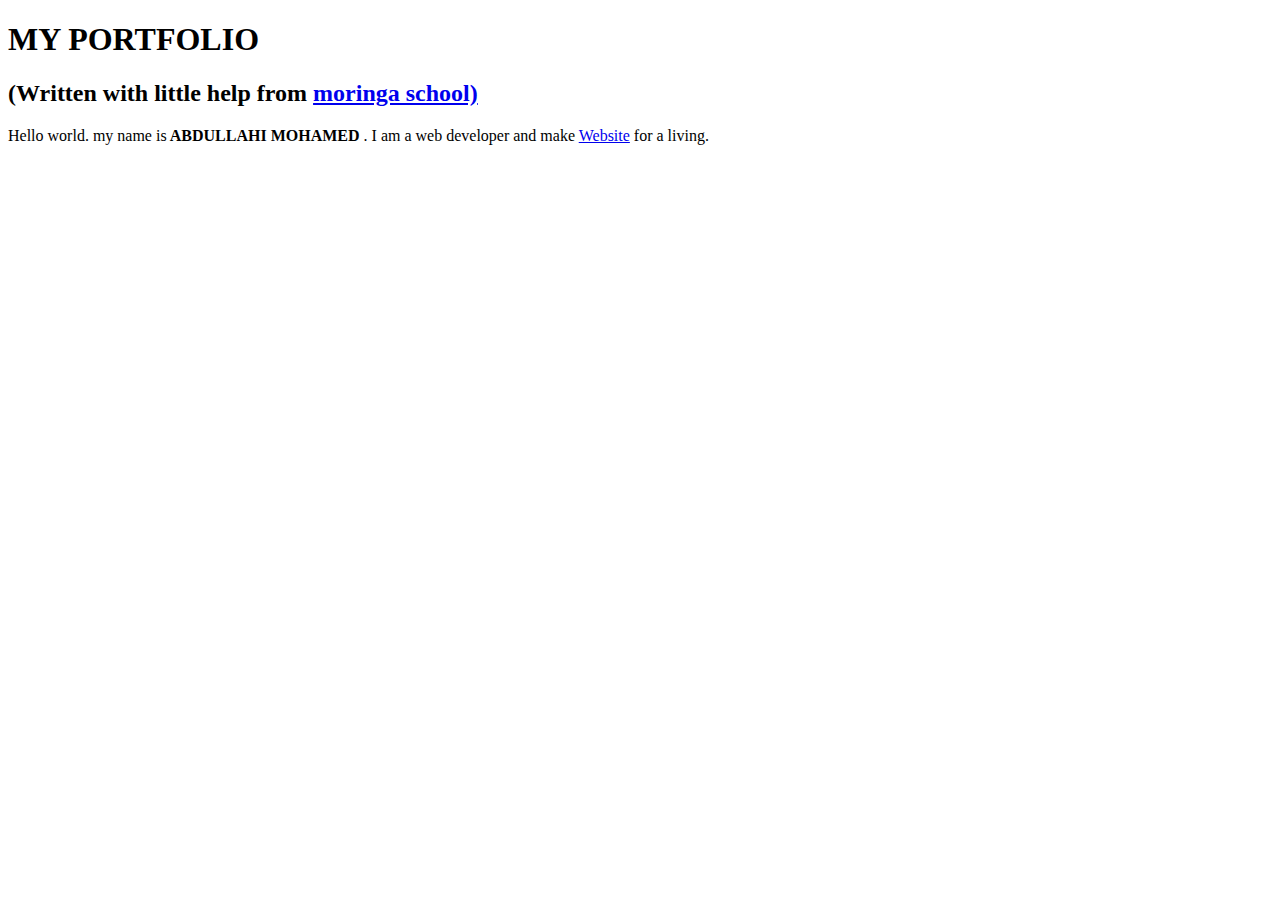
==== portfolio.html @ 0e447836 "managing the portfolio" ====
<!DOCTYPE html>
<html>
 <head>
   <title> MY PORTFOLIO </title>
   <link href="css/stylesheet.css"rel="stylesheet"type="text/css">
 </head>
 <body>
  <h1>MY PORTFOLIO</h1>
  <h2>(Written with little help from <a href="https://moringaschool.com/https://moringaschool.com/">moringa school)</a></h2>
   <p>Hello world. my name is<strong> ABDULLAHI MOHAMED </strong>. I am a web developer and make <a href="https://en.wikipedia.org/wiki/Website">Website</a> for a living.
          </P>
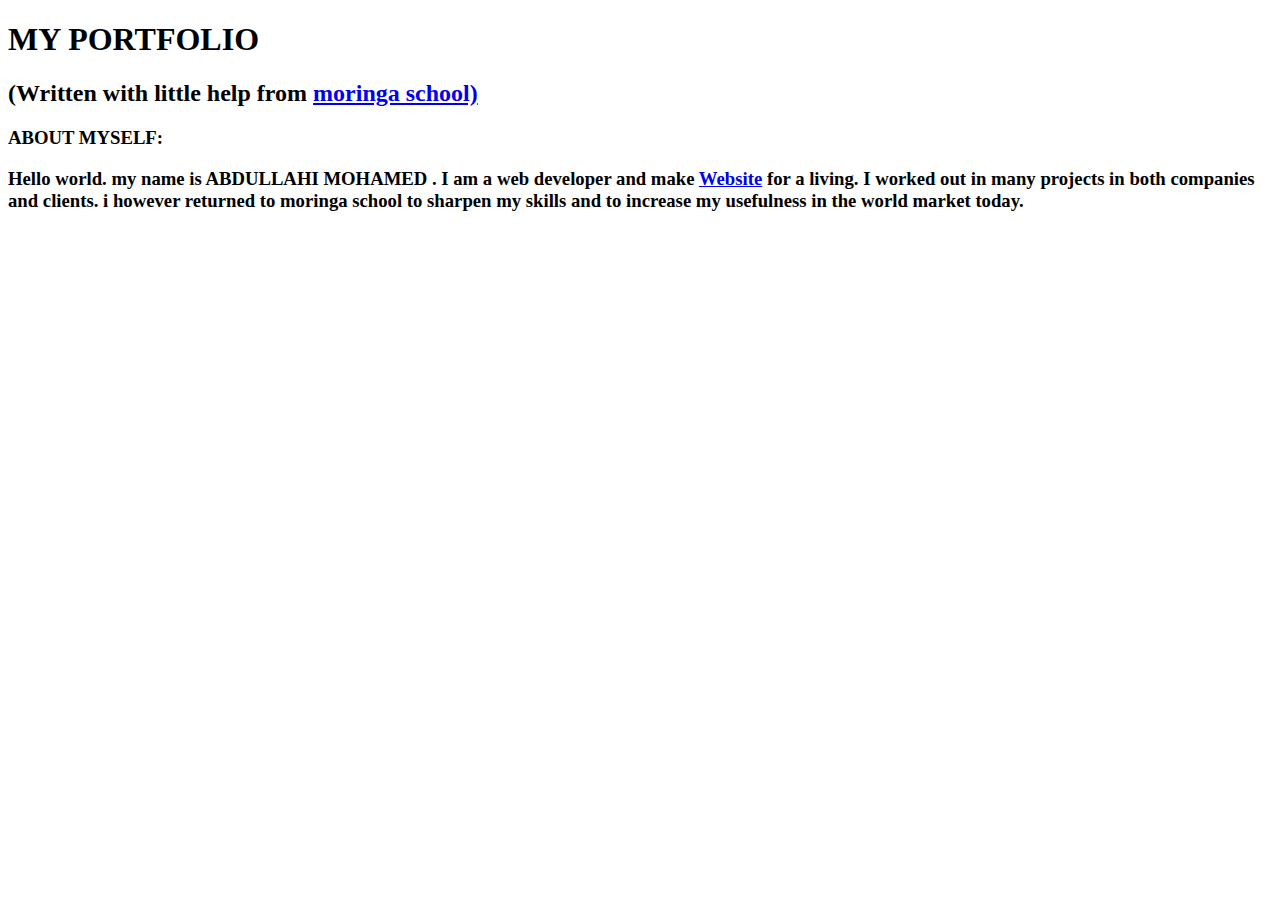
==== commit ab8fe0b6: "portfolio" ====
--- a/portfolio.html
+++ b/portfolio.html
@@ -7,5 +7,6 @@
  <body>
   <h1>MY PORTFOLIO</h1>
   <h2>(Written with little help from <a href="https://moringaschool.com/https://moringaschool.com/">moringa school)</a></h2>
+  <h3><strong>ABOUT MYSELF:</strong>
    <p>Hello world. my name is<strong> ABDULLAHI MOHAMED </strong>. I am a web developer and make <a href="https://en.wikipedia.org/wiki/Website">Website</a> for a living.
-          </P>
+   I worked out in many projects in both companies and clients. i however returned to moringa school to sharpen my skills and to increase my usefulness in the world market today.</P>
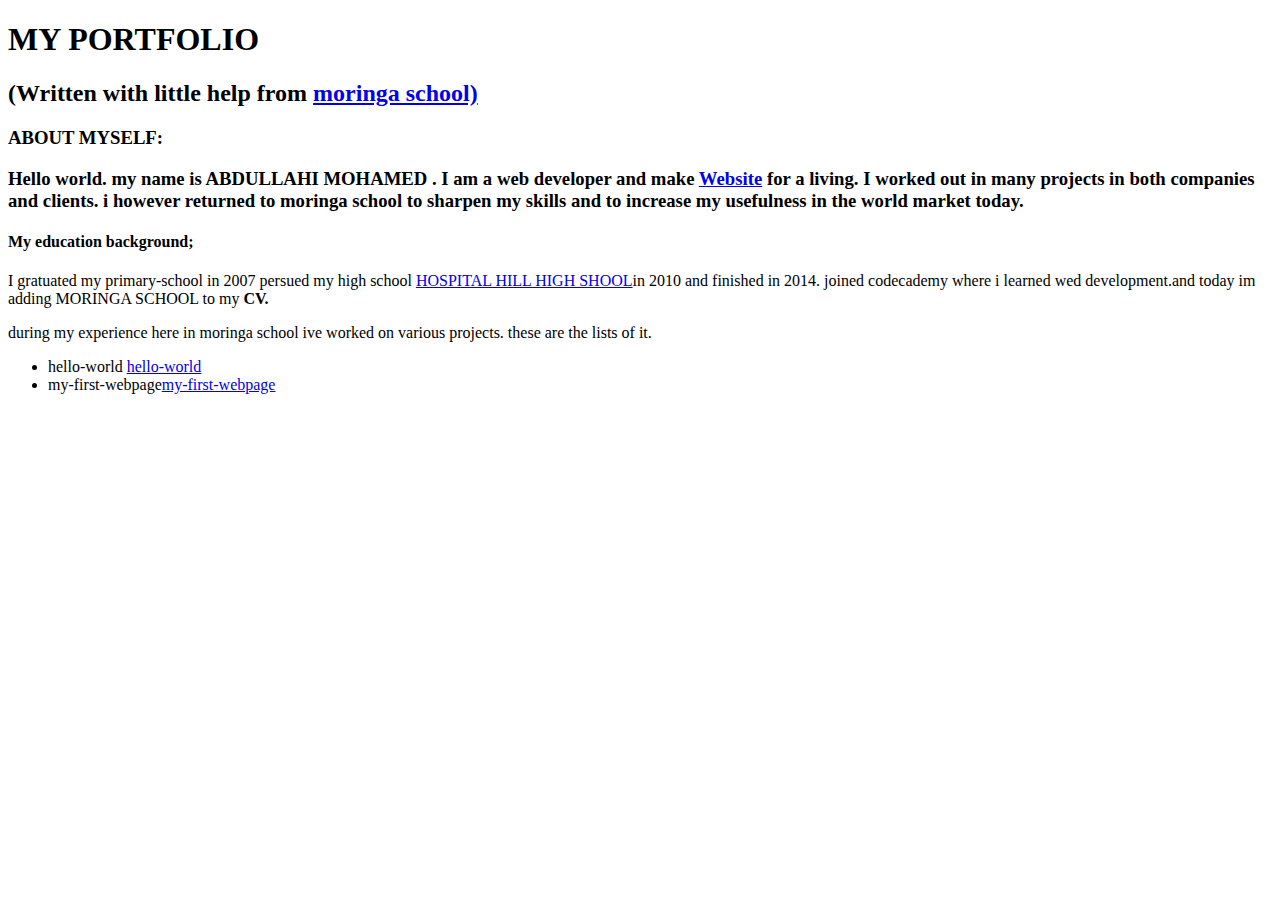
==== commit e53f441b: "linking github-pages" ====
--- a/portfolio.html
+++ b/portfolio.html
@@ -8,5 +8,14 @@
   <h1>MY PORTFOLIO</h1>
   <h2>(Written with little help from <a href="https://moringaschool.com/https://moringaschool.com/">moringa school)</a></h2>
   <h3><strong>ABOUT MYSELF:</strong>
-   <p>Hello world. my name is<strong> ABDULLAHI MOHAMED </strong>. I am a web developer and make <a href="https://en.wikipedia.org/wiki/Website">Website</a> for a living.
+     <p>Hello world. my name is<strong> ABDULLAHI MOHAMED </strong>. I am a web developer and make <a href="https://en.wikipedia.org/wiki/Website">Website</a> for a living.
    I worked out in many projects in both companies and clients. i however returned to moringa school to sharpen my skills and to increase my usefulness in the world market today.</P>
+  <h4> My education background;</h4>
+     <P> I gratuated my primary-school in 2007 persued my high school <a href="http://www.hospitalhillhigh.sc.ke/content.php?pid=1">HOSPITAL HILL HIGH SHOOL</a>in 2010 and finished in 2014. joined codecademy where i learned wed development.and today
+       im adding MORINGA SCHOOL to my <strong>CV.</strong>
+  <p>during my experience here in moringa school ive worked on various projects. these are the lists of it.</p>
+      <ul>
+        <li>hello-world <a href="https://github.com/abdullahi05/hello-world/blob/master/hello-world.html">hello-world</a></li>
+        <li>my-first-webpage<a href="https://github.com/abdullahi05/mohassande/blob/master/my-first-webpage.html">my-first-webpage</a></li>
+
+      </ul>
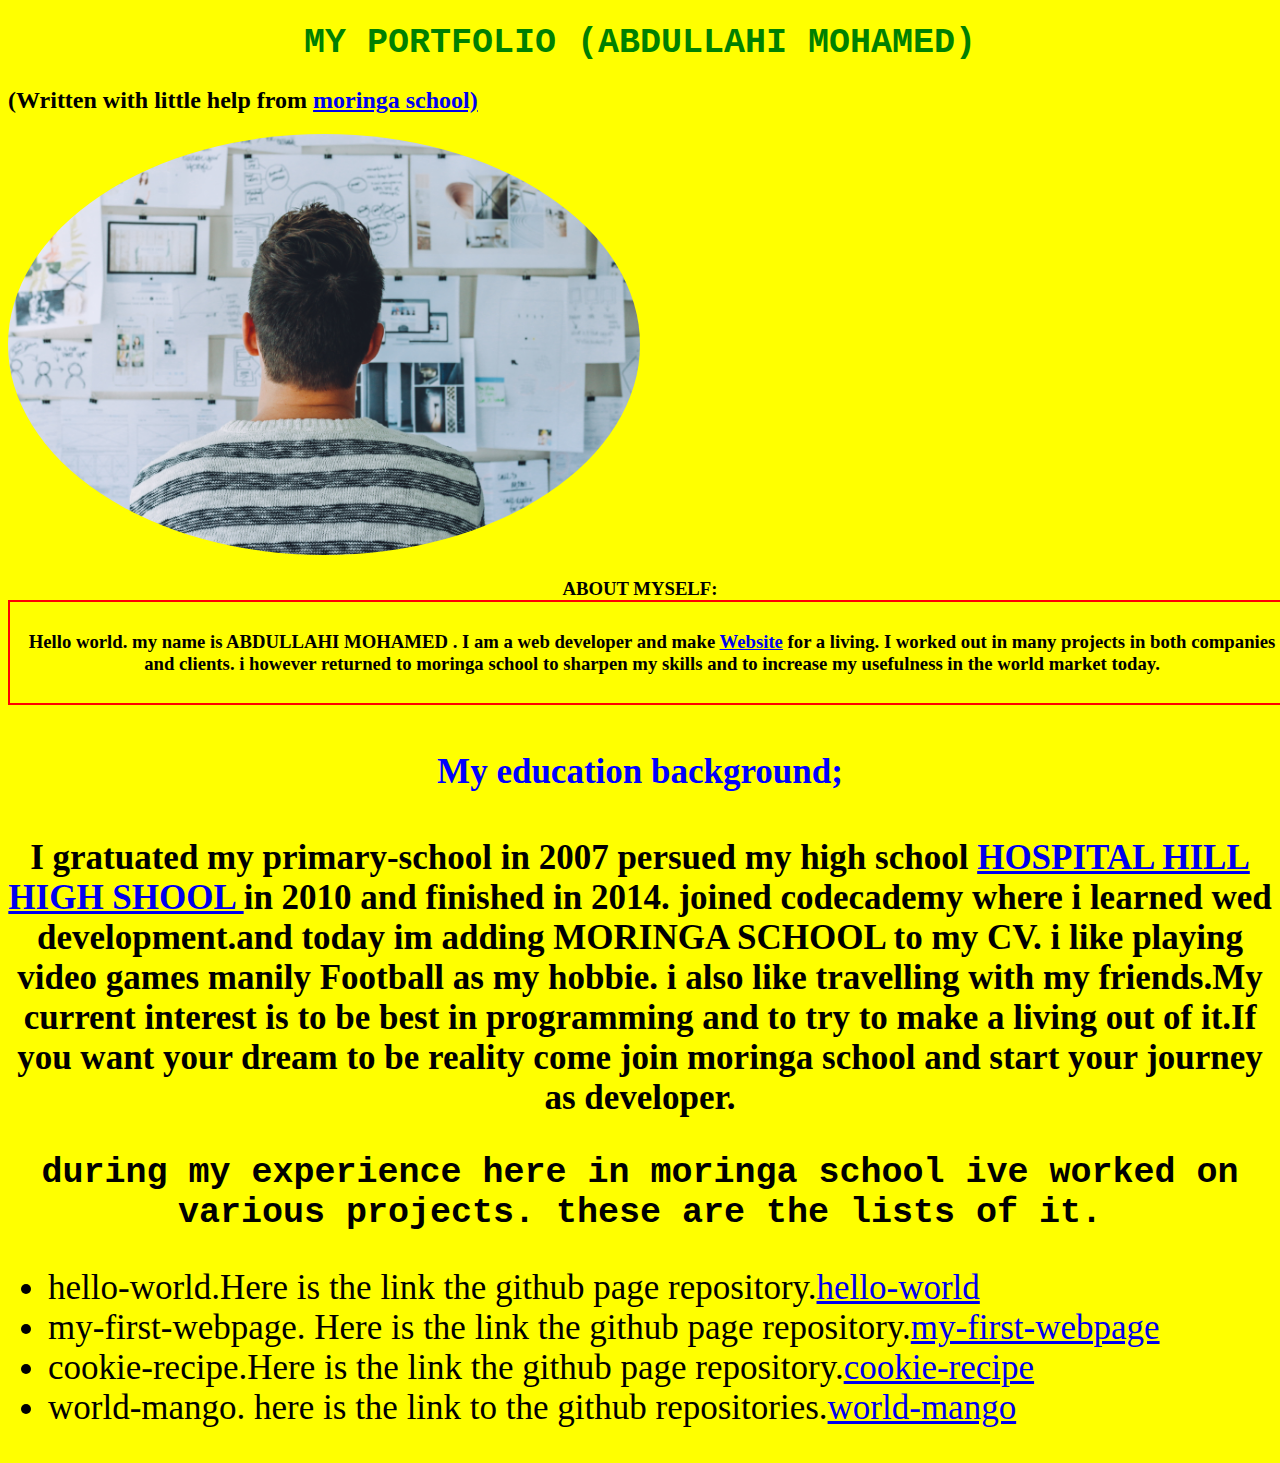
==== commit 727c9fc3: "portfolio" ====
--- a/portfolio.html
+++ b/portfolio.html
@@ -4,18 +4,39 @@
    <title> MY PORTFOLIO </title>
    <link href="css/stylesheet.css"rel="stylesheet"type="text/css">
  </head>
+
  <body>
-  <h1>MY PORTFOLIO</h1>
-  <h2>(Written with little help from <a href="https://moringaschool.com/https://moringaschool.com/">moringa school)</a></h2>
-  <h3><strong>ABOUT MYSELF:</strong>
-     <p>Hello world. my name is<strong> ABDULLAHI MOHAMED </strong>. I am a web developer and make <a href="https://en.wikipedia.org/wiki/Website">Website</a> for a living.
-   I worked out in many projects in both companies and clients. i however returned to moringa school to sharpen my skills and to increase my usefulness in the world market today.</P>
-  <h4> My education background;</h4>
-     <P> I gratuated my primary-school in 2007 persued my high school <a href="http://www.hospitalhillhigh.sc.ke/content.php?pid=1">HOSPITAL HILL HIGH SHOOL</a>in 2010 and finished in 2014. joined codecademy where i learned wed development.and today
-       im adding MORINGA SCHOOL to my <strong>CV.</strong>
-  <p>during my experience here in moringa school ive worked on various projects. these are the lists of it.</p>
-      <ul>
-        <li>hello-world <a href="https://github.com/abdullahi05/hello-world/blob/master/hello-world.html">hello-world</a></li>
-        <li>my-first-webpage<a href="https://github.com/abdullahi05/mohassande/blob/master/my-first-webpage.html">my-first-webpage</a></li>
+   <div class="wrapper">
+   <h1 >MY PORTFOLIO (ABDULLAHI MOHAMED)</h1>
+   <h2>(Written with little help from <a href="https://moringaschool.com/https://moringaschool.com/">moringa school)</a></h2>
+  <span><img src="IMAGES/my pic.jpg"alt="me facing the wall"></span>
+  <h3 ><strong>ABOUT MYSELF:</strong>
+    <div class="b1 test-box"> <p>Hello world. my name is<strong> ABDULLAHI MOHAMED </strong>.
+      I am a web developer and make <a href="https://en.wikipedia.org/wiki/Website">Website</a> for a living.
+         I worked out in many projects in both companies and clients. i however
+         returned to moringa school to sharpen my skills and to increase my usefulness
+         in the world market today.</p></div>
+        <divm class="b2">
+   <h4> My education background;</h4>
+     <p class="P3"> I gratuated my primary-school in 2007 persued my high
+       school <a href="http://www.hospitalhillhigh.sc.ke/content.php?pid=1">HOSPITAL HILL HIGH SHOOL
+       </a>in 2010 and finished in 2014. joined codecademy where i learned wed development.and today
+         im adding MORINGA SCHOOL to my <strong>CV. i like playing video games manily Football as my hobbie.
+           i also like travelling with my friends.My current interest is to be best in programming and to
+           try to make a living out of it.If you want your dream to be reality come join moringa school and
+           start your journey as developer.</strong></p>
+     <p class="P4">during my experience here in moringa school ive worked on various projects.
+       these are the lists of it.</p>
+     </div>
+<div class="b3">
+    <ul class="mango">
+        <li>hello-world.Here is the link the github page repository.<a href="https://github.com/abdullahi05/hello-world">hello-world</a></li>
+        <li>my-first-webpage. Here is the link the github page repository.<a href="https://github.com/abdullahi05/mohassande/blob/master/my-first-webpage.html">my-first-webpage</a></li>
+        <li>cookie-recipe.Here is the link the github page repository.<a href="https://github.com/abdullahi05/cookies/blob/master/cookie-recipe.html">cookie-recipe</a></li>
+         <li>world-mango. here is the link to the github repositories.<a href="https://github.com/abdullahi05/world-mango">world-mango</a></li>
+    </ul>
+</div>
+</div>
+</body>
 
-      </ul>
+</html>
--- a/css/stylesheet.css
+++ b/css/stylesheet.css
@@ -0,0 +1,69 @@
+img{
+ width:50%;
+  border-radius: 50%;
+}
+
+body{
+  background-color: yellow;
+}
+.wrapper{
+  width:100%;
+}
+h1{
+  color: green;
+  text-align: center;
+  font-size: 35px;
+  font-family: monospace;
+
+}
+.test-box{
+  border: 2px solid red;
+  padding: 10px;
+  text-align: center;
+  background-color: yellow;
+  width: 100%;
+}
+.PORTFOLIO{
+  font-style: italic;
+
+
+}
+.hello{
+  font-size:35px;
+}
+
+h4{
+  color: blue;
+  font-size: 35px;
+
+}
+.H3{
+  font-size: 35px;
+  color: red;
+}
+.P3{
+  color: black;
+  font-size: 35px;
+}
+.P4{
+  color: black;
+  font-size: 35px;
+  font-family: monospace;
+}
+.mango{
+  color: black;
+  font-size: 35px;
+  font-family: serif;
+}
+
+body h3{
+  text-align: center;
+body *:not(img){
+  width:100%;
+}
+@media screen and (min-width: 480px) {
+    body {
+        background-color: yellow;
+        color: white;
+    }
+}
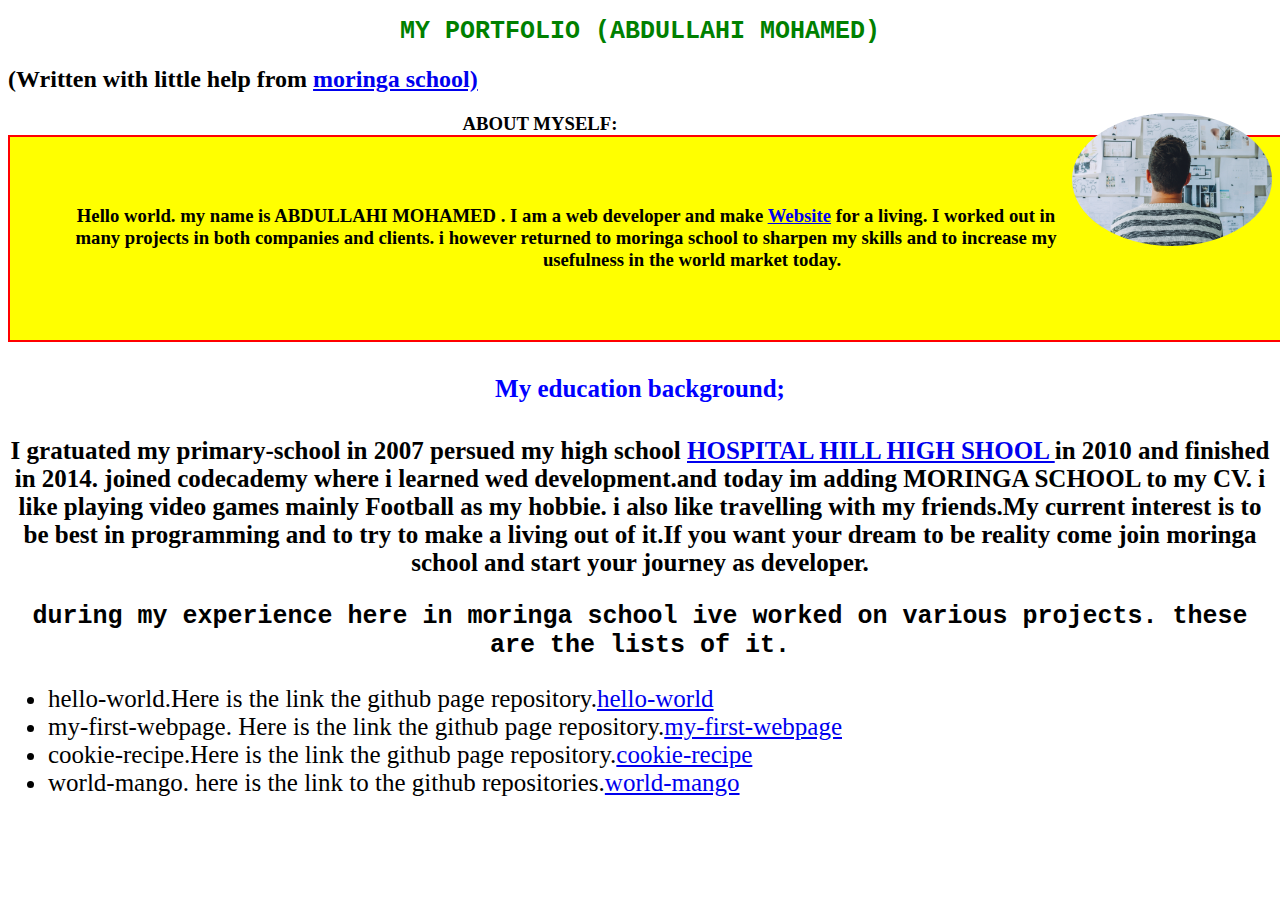
==== commit a02c3b8e: "portfolio" ====
--- a/portfolio.html
+++ b/portfolio.html
@@ -21,7 +21,7 @@
      <p class="P3"> I gratuated my primary-school in 2007 persued my high
        school <a href="http://www.hospitalhillhigh.sc.ke/content.php?pid=1">HOSPITAL HILL HIGH SHOOL
        </a>in 2010 and finished in 2014. joined codecademy where i learned wed development.and today
-         im adding MORINGA SCHOOL to my <strong>CV. i like playing video games manily Football as my hobbie.
+         im adding MORINGA SCHOOL to my <strong>CV. i like playing video games mainly Football as my hobbie.
            i also like travelling with my friends.My current interest is to be best in programming and to
            try to make a living out of it.If you want your dream to be reality come join moringa school and
            start your journey as developer.</strong></p>
--- a/css/stylesheet.css
+++ b/css/stylesheet.css
@@ -1,10 +1,12 @@
 img{
- width:50%;
+ width:100%;
   border-radius: 50%;
+  width: 200px;
+  float: right;
 }
 
 body{
-  background-color: yellow;
+  
 }
 .wrapper{
   width:100%;
@@ -12,13 +14,13 @@
 h1{
   color: green;
   text-align: center;
-  font-size: 35px;
+  font-size: 25px;
   font-family: monospace;
 
 }
 .test-box{
   border: 2px solid red;
-  padding: 10px;
+  padding: 50px;
   text-align: center;
   background-color: yellow;
   width: 100%;
@@ -29,30 +31,30 @@
 
 }
 .hello{
-  font-size:35px;
+  font-size:25px;
 }
 
 h4{
   color: blue;
-  font-size: 35px;
+  font-size: 25px;
 
 }
 .H3{
-  font-size: 35px;
+  font-size: 25px;
   color: red;
 }
 .P3{
   color: black;
-  font-size: 35px;
+  font-size: 25px;
 }
 .P4{
   color: black;
-  font-size: 35px;
+  font-size: 25px;
   font-family: monospace;
 }
 .mango{
   color: black;
-  font-size: 35px;
+  font-size: 25px;
   font-family: serif;
 }
 
@@ -63,7 +65,7 @@
 }
 @media screen and (min-width: 480px) {
     body {
-        background-color: yellow;
+        background-color: black;
         color: white;
     }
 }
